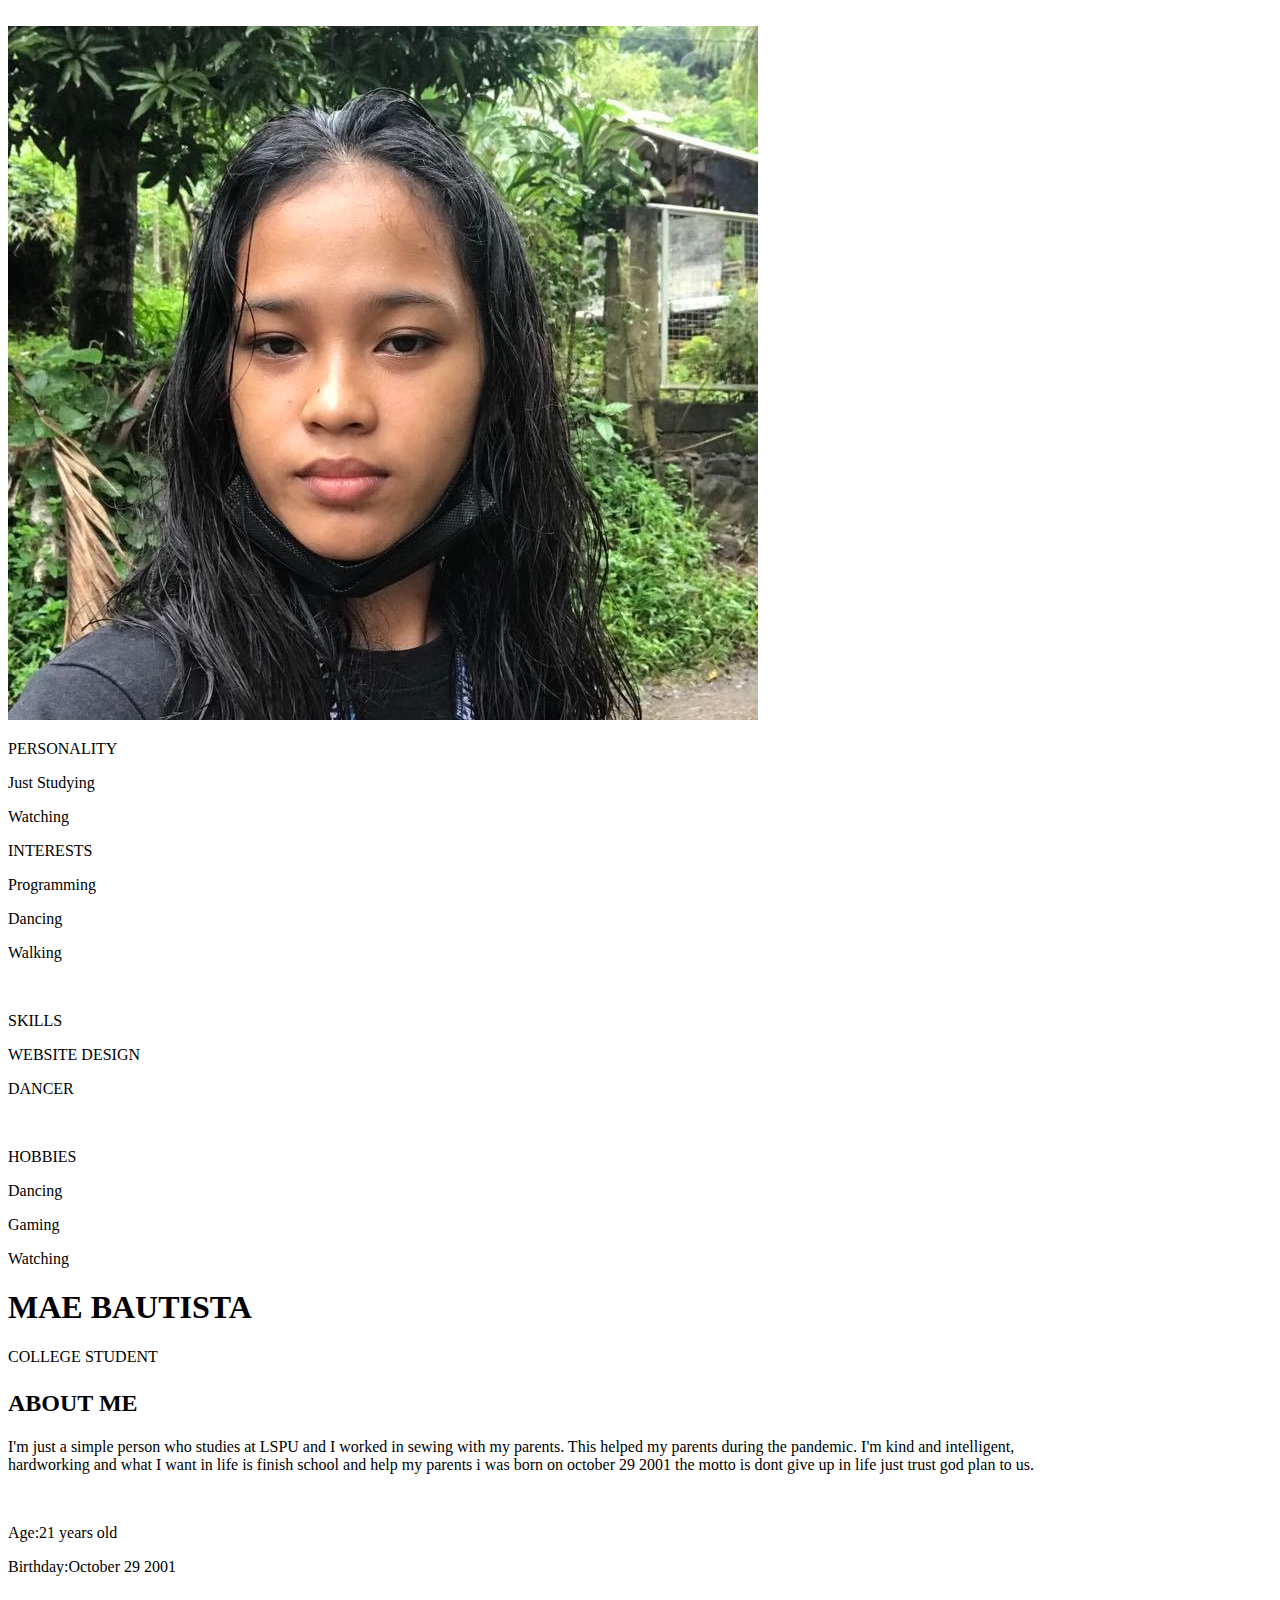
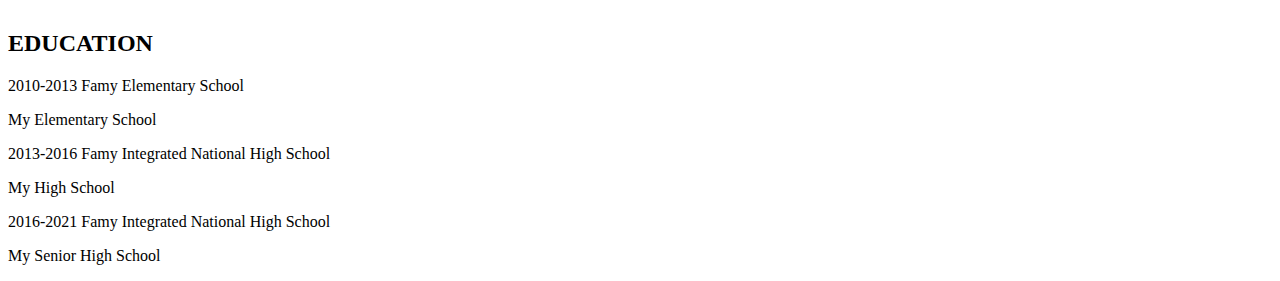
==== index.html @ 44ec1779 "Add files via upload" ====
<!DOCTYPE html>
<html>
<head>
	<title>resume</title>
<link rel="stylesheet" href="css/style.css"/>
</head>
<body>

<div class="main">
	<div class="left">
		<br>
		<div class="profile-img"><img src="mae.jpg"></div>

		<div class="box-1">
			<div class="heading">
				<p>PERSONALITY</p>
			</div>
			<p class="p4">Just Studying</p>
			<p class="p4">Watching</p>
		</div>

		<div class="box-1">
			<div class="heading">
				<p>INTERESTS</p>
			</div>

			<p class="p1">Programming
			<div class="skill-container">
				<div class="skill html"></div>
			</div>
			</p>

			<p class="p1">Dancing
			<div class="skill-container">
				<div class="skill css"></div>
			</div>
			</p>

			<p class="p1">Walking	
			<div class="skill-container">
				<div class="skill js"></div>
			</div>
			</p>

		</div>
		<br>

		<div class="box-1">
			<div class="heading">
				<p>SKILLS</p>
			</div>

			<p class="p1">WEBSITE DESIGN
			<div class="skill-container">
				<div class="skill web"></div>
			</div>
			</p>

			<p class="p1">DANCER
			<div class="skill-container">
				<div class="skill dance"></div>
			</div>
			</p>

		</div>
		<br>
		<div class="box-1">
			<div class="heading">
				<p>HOBBIES</p>
			</div>

			<div class="h-div">
				<p>Dancing</p>
				<p>Gaming</p>
				<p>Watching</p>
			</div>

		</div>

	</div>


	<div class="right">
		<div class="name-div">
			<h1>MAE BAUTISTA</h1>
			<p>COLLEGE STUDENT</p>
		</div>

		<div class="box-2">
			<h2>ABOUT ME <i style="font-size: 28px!important; "></i></h2>
			<p class="p2">
				I'm just a simple person who studies at LSPU and I worked in sewing with my parents. This helped my parents during the pandemic. I'm kind and intelligent,<br> hardworking and what I want in life is finish school and help my parents i was born on october 29 2001 the motto is dont give up in life just trust god plan to us.
			</p>
			<br>
			<p class="p3">Age:<span>21 years old</span></p>
			<p class="p3">Birthday:<span>October 29 2001<span></p>
		</div>

        <br>
		<div class="box-2">
			<h2>EDUCATION</h2>
			<p class="p3">2010-2013 <span>Famy Elementary School</span></p>
			<p class="p2">
				 My Elementary School
			</p>

			<p class="p3">2013-2016 <span>Famy Integrated National High School </span></p>
			<p class="p2">
				My High School
			</p>

			<p class="p3">2016-2021 <span>Famy Integrated National High School</span></p>
			<p class="p2">
				My Senior High School
			</p>
		</div>

	</div>
</div>




</body>
</html>
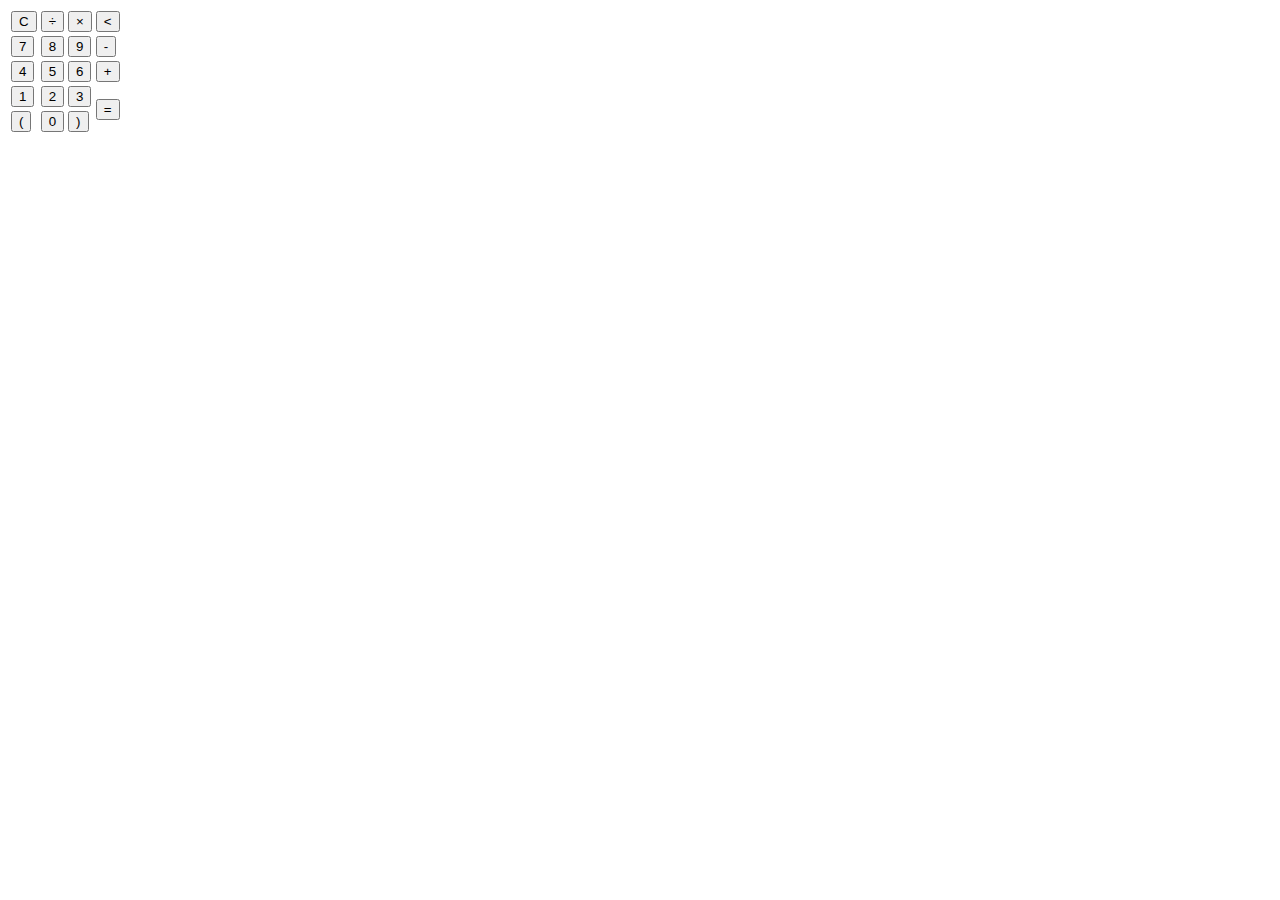
==== commit a7cd95ff: "Add files via upload" ====
--- a/index.html
+++ b/index.html
@@ -1,125 +1,53 @@
 <!DOCTYPE html>
-<html>
+<html lang="en">
 <head>
-	<title>resume</title>
-<link rel="stylesheet" href="css/style.css"/>
+    <link rel="stylesheet" href="./css/style.css">
+    <title>Title</title>
 </head>
 <body>
-
-<div class="main">
-	<div class="left">
-		<br>
-		<div class="profile-img"><img src="mae.jpg"></div>
-
-		<div class="box-1">
-			<div class="heading">
-				<p>PERSONALITY</p>
-			</div>
-			<p class="p4">Just Studying</p>
-			<p class="p4">Watching</p>
-		</div>
-
-		<div class="box-1">
-			<div class="heading">
-				<p>INTERESTS</p>
-			</div>
-
-			<p class="p1">Programming
-			<div class="skill-container">
-				<div class="skill html"></div>
-			</div>
-			</p>
-
-			<p class="p1">Dancing
-			<div class="skill-container">
-				<div class="skill css"></div>
-			</div>
-			</p>
-
-			<p class="p1">Walking	
-			<div class="skill-container">
-				<div class="skill js"></div>
-			</div>
-			</p>
-
-		</div>
-		<br>
-
-		<div class="box-1">
-			<div class="heading">
-				<p>SKILLS</p>
-			</div>
-
-			<p class="p1">WEBSITE DESIGN
-			<div class="skill-container">
-				<div class="skill web"></div>
-			</div>
-			</p>
-
-			<p class="p1">DANCER
-			<div class="skill-container">
-				<div class="skill dance"></div>
-			</div>
-			</p>
-
-		</div>
-		<br>
-		<div class="box-1">
-			<div class="heading">
-				<p>HOBBIES</p>
-			</div>
-
-			<div class="h-div">
-				<p>Dancing</p>
-				<p>Gaming</p>
-				<p>Watching</p>
-			</div>
-
-		</div>
-
-	</div>
-
-
-	<div class="right">
-		<div class="name-div">
-			<h1>MAE BAUTISTA</h1>
-			<p>COLLEGE STUDENT</p>
-		</div>
-
-		<div class="box-2">
-			<h2>ABOUT ME <i style="font-size: 28px!important; "></i></h2>
-			<p class="p2">
-				I'm just a simple person who studies at LSPU and I worked in sewing with my parents. This helped my parents during the pandemic. I'm kind and intelligent,<br> hardworking and what I want in life is finish school and help my parents i was born on october 29 2001 the motto is dont give up in life just trust god plan to us.
-			</p>
-			<br>
-			<p class="p3">Age:<span>21 years old</span></p>
-			<p class="p3">Birthday:<span>October 29 2001<span></p>
-		</div>
-
-        <br>
-		<div class="box-2">
-			<h2>EDUCATION</h2>
-			<p class="p3">2010-2013 <span>Famy Elementary School</span></p>
-			<p class="p2">
-				 My Elementary School
-			</p>
-
-			<p class="p3">2013-2016 <span>Famy Integrated National High School </span></p>
-			<p class="p2">
-				My High School
-			</p>
-
-			<p class="p3">2016-2021 <span>Famy Integrated National High School</span></p>
-			<p class="p2">
-				My Senior High School
-			</p>
-		</div>
-
-	</div>
-</div>
-
-
-
-
+    <div class="container">
+        <div class="calculator dark">
+            <div class="theme-toggler active">
+                <i class="toggler-icon"></i>
+            </div>
+            <div class="display-screen">
+                <div id="display"></div>
+            </div>
+            <div class="buttons">
+                <table>
+                    <tr>
+                        <td><button class="btn-operator" id="clear">C</button></td>
+                        <td><button class="btn-operator" id="/">&divide;</button></td>
+                        <td><button class="btn-operator" id="*">&times;</button></td>
+                        <td><button class="btn-operator" id="backspace"><</button></td>
+                    </tr>
+                    <tr>
+                        <td><button class="btn-number" id="7">7</button></td>
+                        <td><button class="btn-number" id="8">8</button></td>
+                        <td><button class="btn-number" id="9">9</button></td>
+                        <td><button class="btn-operator" id="-">-</button></td>
+                    </tr>
+                    <tr>
+                        <td><button class="btn-number" id="4">4</button></td>
+                        <td><button class="btn-number" id="5">5</button></td>
+                        <td><button class="btn-number" id="6">6</button></td>
+                        <td><button class="btn-operator" id="+">+</button></td>
+                    </tr>
+                    <tr>
+                        <td><button class="btn-number" id="1">1</button></td>
+                        <td><button class="btn-number" id="2">2</button></td>
+                        <td><button class="btn-number" id="3">3</button></td>
+                        <td rowspan="2"><button class="btn-equal" id="equal">=</button></td>
+                    </tr>
+                    <tr>
+                        <td><button class="btn-operator" id="(">(</button></td>
+                        <td><button class="btn-number" id="0">0</button></td>
+                        <td><button class="btn-operator" id=")">)</button></td>
+                    </tr>
+                </table>
+            </div>
+        </div>
+    </div>
+    <script src="script.js"></script>
 </body>
 </html>